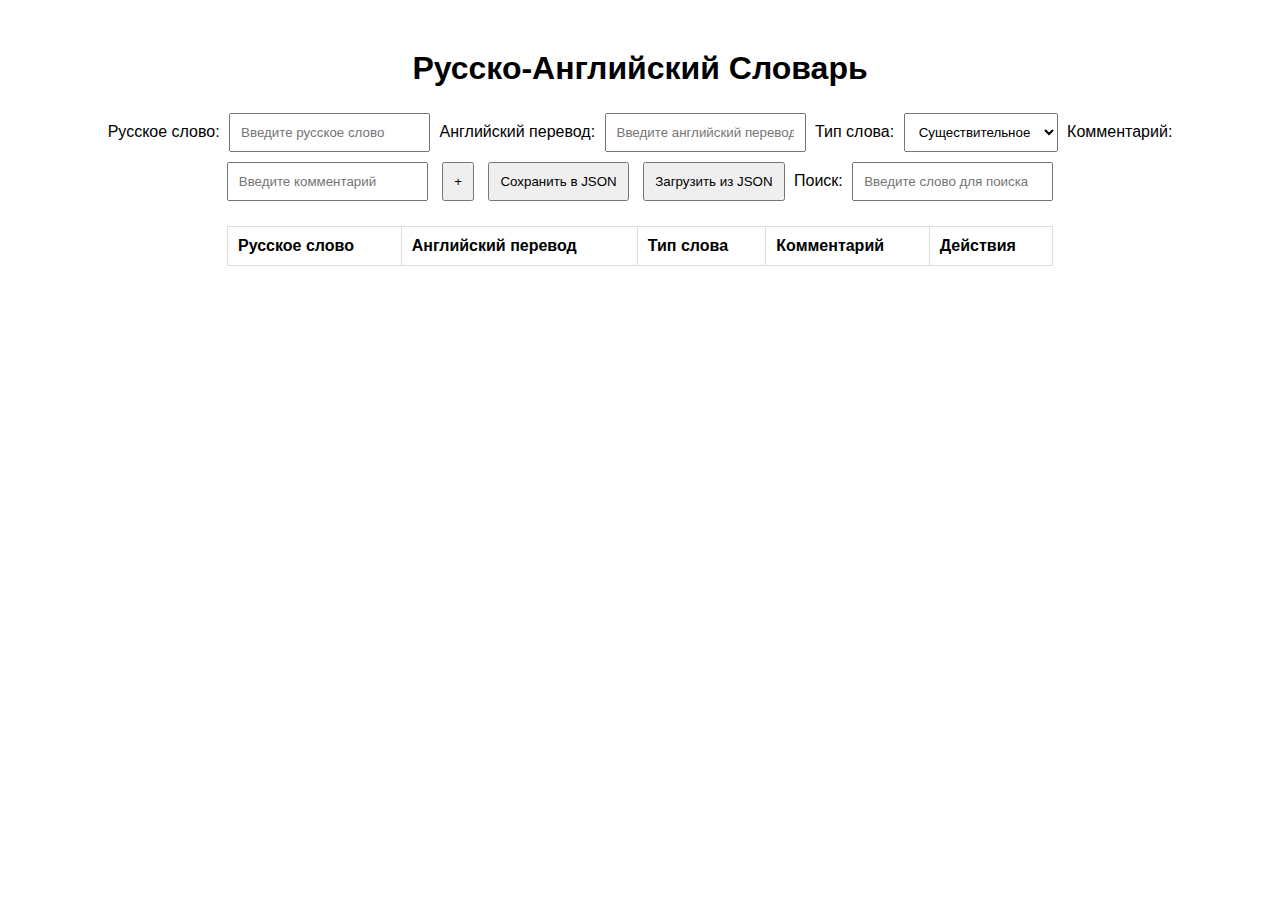
==== dic.html @ 02a62940 "Add files via upload" ====
<!DOCTYPE html>
<html lang="en">
<head>
    <meta charset="UTF-8">
    <meta name="viewport" content="width=device-width, initial-scale=1.0">
    <title>Русско-Английский Словарь</title>
    <style>
        body {
            font-family: 'Arial', sans-serif;
            text-align: center;
            margin: 50px;
        }

        input[type="text"], input[type="text"] {
            padding: 10px;
            margin: 5px;
        }

        select {
            padding: 10px;
            margin: 5px;
        }

        button {
            cursor: pointer;
            padding: 10px;
            margin: 5px;
        }

        table {
            width: 70%;
            margin: 20px auto;
            border-collapse: collapse;
        }

        th, td {
            border: 1px solid #ddd;
            padding: 10px;
            text-align: left;
        }

        .delete-button, .save-button, .edit-button {
            background-color: #4CAF50;
            color: white;
            border: none;
            padding: 5px 10px;
            text-align: center;
            text-decoration: none;
            display: inline-block;
            font-size: 14px;
            margin: 2px;
            cursor: pointer;
        }

        .editing-row {
            background-color: yellow;
        }

    </style>
</head>
<body>

    <h1>Русско-Английский Словарь</h1>

    <label for="russianWord">Русское слово:</label>
    <input type="text" id="russianWord" placeholder="Введите русское слово">
    
    <label for="englishTranslation">Английский перевод:</label>
    <input type="text" id="englishTranslation" placeholder="Введите английский перевод">

    <label for="wordType">Тип слова:</label>
    <select id="wordType">
        <option value="существительное">Существительное</option>
        <option value="прилагательное">Прилагательное</option>
        <option value="глагол">Глагол</option>
    </select>

    <label for="comment">Комментарий:</label>
    <input type="text" id="comment" placeholder="Введите комментарий">

    <button onclick="addWord()">+</button>
    <button onclick="saveDictionary()">Сохранить в JSON</button>
    <button onclick="loadDictionary()">Загрузить из JSON</button>

    <label for="searchInput">Поиск:</label>
    <input type="text" id="searchInput" oninput="searchWord()" placeholder="Введите слово для поиска">

    <table id="dictionary">
        <tr>
            <th onclick="sortDictionary('russian')">Русское слово</th>
            <th onclick="sortDictionary('english')">Английский перевод</th>
            <th onclick="sortDictionary('type')">Тип слова</th>
            <th onclick="sortDictionary('comment')">Комментарий</th>
            <th>Действия</th>
        </tr>
    </table>

    <script>
        let dictionary = [];

        function addWord() {
            const russianWordInput = document.getElementById('russianWord');
            const englishTranslationInput = document.getElementById('englishTranslation');
            const wordTypeSelect = document.getElementById('wordType');
            const commentInput = document.getElementById('comment');

            const russianWord = formatWord(russianWordInput.value.trim());
            const englishTranslation = formatWord(englishTranslationInput.value.trim());
            const wordType = formatWord(wordTypeSelect.value);
            const comment = commentInput.value.trim();

            if (russianWord !== '' || englishTranslation !== '') {
                dictionary.push({ russian: russianWord, english: englishTranslation, type: wordType, comment: comment });
                sortDictionary('russian');
                renderDictionary();
                russianWordInput.value = '';
                englishTranslationInput.value = '';
                wordTypeSelect.value = 'существительное';
                commentInput.value = '';
            }
        }

        function renderDictionary(filteredDictionary) {
            const table = document.getElementById('dictionary');
            table.innerHTML = '<tr><th onclick="sortDictionary(\'russian\')">Русское слово</th><th onclick="sortDictionary(\'english\')">Английский перевод</th><th onclick="sortDictionary(\'type\')">Тип слова</th><th onclick="sortDictionary(\'comment\')">Комментарий</th><th>Действия</th></tr>';

            const displayDictionary = filteredDictionary || dictionary;

            displayDictionary.forEach((entry, index) => {
                const row = table.insertRow();
                const cell1 = row.insertCell(0);
                const cell2 = row.insertCell(1);
                const cell3 = row.insertCell(2);
                const cell4 = row.insertCell(3);
                const cell5 = row.insertCell(4);

                const russianInput = createInput('text', entry.russian, true);
                const englishInput = createInput('text', entry.english, true);
                const typeInput = createInput('text', entry.type, true);
                const commentInput = createInput('text', entry.comment, true);

                cell1.appendChild(russianInput);
                cell2.appendChild(englishInput);
                cell3.appendChild(typeInput);
                cell4.appendChild(commentInput);

                const editButton = createButton('✎', 'edit-button', () => enableEdit(index));
                const deleteButton = createButton('❌', 'delete-button', () => deleteWord(index));

                cell5.appendChild(editButton);
                cell5.appendChild(deleteButton);
            });
        }

        function createInput(type, value, disabled) {
            const input = document.createElement('input');
            input.type = type;
            input.value = value;
            input.disabled = disabled;
            return input;
        }

        function createButton(text, className, clickHandler) {
            const button = document.createElement('button');
            button.innerText = text;
            button.classList.add(className);
            button.onclick = clickHandler;
            return button;
        }

        function sortDictionary(field) {
            dictionary.sort((a, b) => (a[field] > b[field]) ? 1 : -1);
            renderDictionary();
        }

        function searchWord() {
            const searchInput = document.getElementById('searchInput');
            const searchQuery = searchInput.value.trim().toLowerCase();

            const filteredDictionary = dictionary.filter(entry =>
                entry.russian.toLowerCase().includes(searchQuery) || 
                entry.english.toLowerCase().includes(searchQuery) ||
                entry.type.toLowerCase().includes(searchQuery) ||
                entry.comment.toLowerCase().includes(searchQuery)
            );

            renderDictionary(filteredDictionary);
        }

        function formatWord(word) {
            return word.charAt(0).toUpperCase() + word.slice(1).toLowerCase();
        }

        function deleteWord(index) {
            const confirmDelete = confirm('Вы уверены, что хотите удалить это слово?');

            if (confirmDelete) {
                dictionary.splice(index, 1);
                renderDictionary();
            }
        }

        function enableEdit(index) {
            const table = document.getElementById('dictionary');
            const row = table.rows[index + 1];

            row.classList.add('editing-row');

            for (let i = 0; i < row.cells.length - 1; i++) {
                const cell = row.cells[i];
                const input = cell.firstChild;
                input.disabled = false;
            }

            const editButton = row.cells[row.cells.length - 1].querySelector('.edit-button');
            editButton.innerText = '✔';
            editButton.classList.remove('edit-button');
            editButton.classList.add('save-button');
            editButton.onclick = () => saveEdit(index);
        }

        function saveEdit(index) {
            const table = document.getElementById('dictionary');
            const row = table.rows[index + 1];

            const russianInput = row.cells[0].firstChild;
            const englishInput = row.cells[1].firstChild;
            const typeInput = row.cells[2].firstChild;
            const commentInput = row.cells[3].firstChild;

            const editedRussian = formatWord(russianInput.value.trim());
            const editedEnglish = formatWord(englishInput.value.trim());
            const editedType = formatWord(typeInput.value.trim());
            const editedComment = commentInput.value.trim();

            dictionary[index] = { russian: editedRussian, english: editedEnglish, type: editedType, comment: editedComment };

            renderDictionary();
            row.classList.remove('editing-row');
        }

        function saveDictionary() {
            const jsonContent = JSON.stringify(dictionary, null, 2);
            const blob = new Blob([jsonContent], { type: 'application/json' });

            // Create a link element and trigger a click to download the file
            const a = document.createElement('a');
            a.href = URL.createObjectURL(blob);
            a.download = 'dictionary.json';
            document.body.appendChild(a);
            a.click();
            document.body.removeChild(a);
        }

        function loadDictionary() {
            const input = document.createElement('input');
            input.type = 'file';
            input.accept = '.json';
            input.addEventListener('change', handleFileSelect);
            input.click();
        }

        function handleFileSelect(event) {
            const file = event.target.files[0];

            if (file) {
                const reader = new FileReader();
                reader.onload = function (e) {
                    try {
                        const jsonData = JSON.parse(e.target.result);
                        if (Array.isArray(jsonData)) {
                            dictionary = jsonData;
                            renderDictionary();
                        } else {
                            alert('Некорректный формат файла.');
                        }
                    } catch (error) {
                        alert('Ошибка при чтении файла.');
                    }
                };
                reader.readAsText(file);
            }
        }
    </script>

</body>
</html>
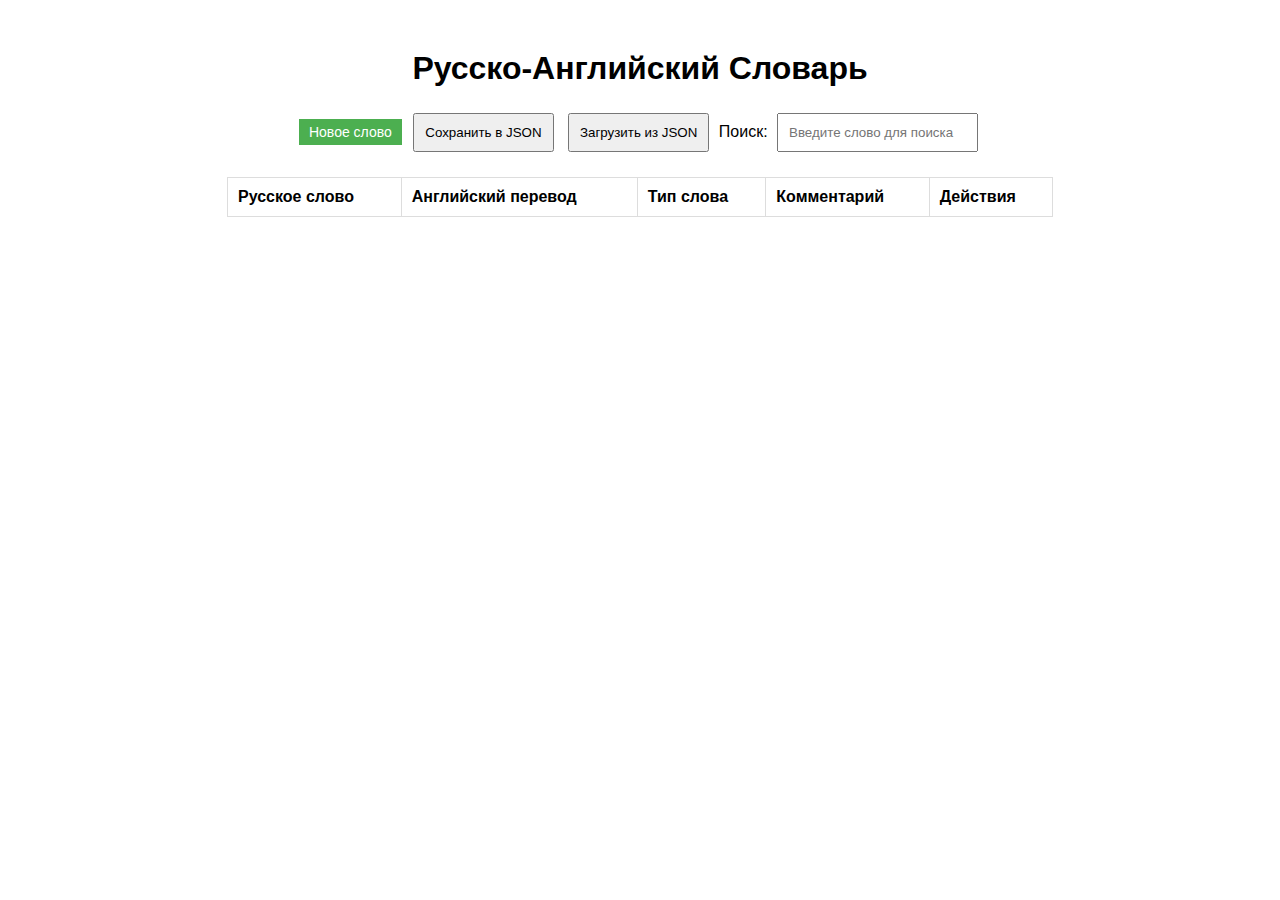
==== commit 25e9e292: "Update dic.html" ====
--- a/dic.html
+++ b/dic.html
@@ -1,5 +1,6 @@
 <!DOCTYPE html>
 <html lang="en">
+
 <head>
     <meta charset="UTF-8">
     <meta name="viewport" content="width=device-width, initial-scale=1.0">
@@ -11,7 +12,8 @@
             margin: 50px;
         }
 
-        input[type="text"], input[type="text"] {
+        input[type="text"],
+        input[type="text"] {
             padding: 10px;
             margin: 5px;
         }
@@ -33,13 +35,17 @@
             border-collapse: collapse;
         }
 
-        th, td {
+        th,
+        td {
             border: 1px solid #ddd;
             padding: 10px;
             text-align: left;
         }
 
-        .delete-button, .save-button, .edit-button {
+        .delete-button,
+        .save-button,
+        .edit-button,
+        .new-word-button {
             background-color: #4CAF50;
             color: white;
             border: none;
@@ -56,232 +62,277 @@
             background-color: yellow;
         }
 
+        .hidden {
+            display: none;
+        }
     </style>
 </head>
+
 <body>
 
     <h1>Русско-Английский Словарь</h1>
 
-    <label for="russianWord">Русское слово:</label>
-    <input type="text" id="russianWord" placeholder="Введите русское слово">
-    
-    <label for="englishTranslation">Английский перевод:</label>
-    <input type="text" id="englishTranslation" placeholder="Введите английский перевод">
-
-    <label for="wordType">Тип слова:</label>
-    <select id="wordType">
-        <option value="существительное">Существительное</option>
-        <option value="прилагательное">Прилагательное</option>
-        <option value="глагол">Глагол</option>
-    </select>
-
-    <label for="comment">Комментарий:</label>
-    <input type="text" id="comment" placeholder="Введите комментарий">
-
-    <button onclick="addWord()">+</button>
-    <button onclick="saveDictionary()">Сохранить в JSON</button>
-    <button onclick="loadDictionary()">Загрузить из JSON</button>
+    <button id="newWordButton" class="new-word-button">Новое слово</button>
+
+    <div id="wordForm" class="hidden">
+        <label for="russianWord">Русское слово:</label>
+        <input type="text" id="russianWord" placeholder="Введите русское слово">
+
+        <label for="englishTranslation">Английский перевод:</label>
+        <input type="text" id="englishTranslation" placeholder="Введите английский перевод">
+
+        <label for="wordType">Тип слова:</label>
+        <select id="wordType">
+            <option value="существительное">Существительное</option>
+            <option value="прилагательное">Прилагательное</option>
+            <option value="глагол">Глагол</option>
+        </select>
+
+        <label for="comment">Комментарий:</label>
+        <input type="text" id="comment" placeholder="Введите комментарий">
+
+        <button id="addButton">+</button>
+    </div>
+
+    <button id="saveButton">Сохранить в JSON</button>
+    <button id="loadButton">Загрузить из JSON</button>
 
     <label for="searchInput">Поиск:</label>
-    <input type="text" id="searchInput" oninput="searchWord()" placeholder="Введите слово для поиска">
+    <input type="text" id="searchInput" placeholder="Введите слово для поиска">
 
     <table id="dictionary">
         <tr>
-            <th onclick="sortDictionary('russian')">Русское слово</th>
-            <th onclick="sortDictionary('english')">Английский перевод</th>
-            <th onclick="sortDictionary('type')">Тип слова</th>
-            <th onclick="sortDictionary('comment')">Комментарий</th>
+            <th data-sort="russian">Русское слово</th>
+            <th data-sort="english">Английский перевод</th>
+            <th data-sort="type">Тип слова</th>
+            <th data-sort="comment">Комментарий</th>
             <th>Действия</th>
         </tr>
     </table>
 
     <script>
-        let dictionary = [];
-
-        function addWord() {
-            const russianWordInput = document.getElementById('russianWord');
-            const englishTranslationInput = document.getElementById('englishTranslation');
-            const wordTypeSelect = document.getElementById('wordType');
-            const commentInput = document.getElementById('comment');
-
-            const russianWord = formatWord(russianWordInput.value.trim());
-            const englishTranslation = formatWord(englishTranslationInput.value.trim());
-            const wordType = formatWord(wordTypeSelect.value);
-            const comment = commentInput.value.trim();
-
-            if (russianWord !== '' || englishTranslation !== '') {
-                dictionary.push({ russian: russianWord, english: englishTranslation, type: wordType, comment: comment });
-                sortDictionary('russian');
-                renderDictionary();
-                russianWordInput.value = '';
-                englishTranslationInput.value = '';
-                wordTypeSelect.value = 'существительное';
-                commentInput.value = '';
-            }
-        }
-
-        function renderDictionary(filteredDictionary) {
-            const table = document.getElementById('dictionary');
-            table.innerHTML = '<tr><th onclick="sortDictionary(\'russian\')">Русское слово</th><th onclick="sortDictionary(\'english\')">Английский перевод</th><th onclick="sortDictionary(\'type\')">Тип слова</th><th onclick="sortDictionary(\'comment\')">Комментарий</th><th>Действия</th></tr>';
-
-            const displayDictionary = filteredDictionary || dictionary;
-
-            displayDictionary.forEach((entry, index) => {
-                const row = table.insertRow();
-                const cell1 = row.insertCell(0);
-                const cell2 = row.insertCell(1);
-                const cell3 = row.insertCell(2);
-                const cell4 = row.insertCell(3);
-                const cell5 = row.insertCell(4);
-
-                const russianInput = createInput('text', entry.russian, true);
-                const englishInput = createInput('text', entry.english, true);
-                const typeInput = createInput('text', entry.type, true);
-                const commentInput = createInput('text', entry.comment, true);
-
-                cell1.appendChild(russianInput);
-                cell2.appendChild(englishInput);
-                cell3.appendChild(typeInput);
-                cell4.appendChild(commentInput);
-
-                const editButton = createButton('✎', 'edit-button', () => enableEdit(index));
-                const deleteButton = createButton('❌', 'delete-button', () => deleteWord(index));
-
-                cell5.appendChild(editButton);
-                cell5.appendChild(deleteButton);
-            });
-        }
-
-        function createInput(type, value, disabled) {
-            const input = document.createElement('input');
-            input.type = type;
-            input.value = value;
-            input.disabled = disabled;
-            return input;
-        }
-
-        function createButton(text, className, clickHandler) {
-            const button = document.createElement('button');
-            button.innerText = text;
-            button.classList.add(className);
-            button.onclick = clickHandler;
-            return button;
-        }
-
-        function sortDictionary(field) {
-            dictionary.sort((a, b) => (a[field] > b[field]) ? 1 : -1);
-            renderDictionary();
-        }
-
-        function searchWord() {
-            const searchInput = document.getElementById('searchInput');
-            const searchQuery = searchInput.value.trim().toLowerCase();
-
-            const filteredDictionary = dictionary.filter(entry =>
-                entry.russian.toLowerCase().includes(searchQuery) || 
-                entry.english.toLowerCase().includes(searchQuery) ||
-                entry.type.toLowerCase().includes(searchQuery) ||
-                entry.comment.toLowerCase().includes(searchQuery)
-            );
-
-            renderDictionary(filteredDictionary);
-        }
-
-        function formatWord(word) {
-            return word.charAt(0).toUpperCase() + word.slice(1).toLowerCase();
-        }
-
-        function deleteWord(index) {
-            const confirmDelete = confirm('Вы уверены, что хотите удалить это слово?');
-
-            if (confirmDelete) {
-                dictionary.splice(index, 1);
-                renderDictionary();
-            }
-        }
-
-        function enableEdit(index) {
-            const table = document.getElementById('dictionary');
-            const row = table.rows[index + 1];
-
-            row.classList.add('editing-row');
-
-            for (let i = 0; i < row.cells.length - 1; i++) {
-                const cell = row.cells[i];
-                const input = cell.firstChild;
-                input.disabled = false;
-            }
-
-            const editButton = row.cells[row.cells.length - 1].querySelector('.edit-button');
-            editButton.innerText = '✔';
-            editButton.classList.remove('edit-button');
-            editButton.classList.add('save-button');
-            editButton.onclick = () => saveEdit(index);
-        }
-
-        function saveEdit(index) {
-            const table = document.getElementById('dictionary');
-            const row = table.rows[index + 1];
-
-            const russianInput = row.cells[0].firstChild;
-            const englishInput = row.cells[1].firstChild;
-            const typeInput = row.cells[2].firstChild;
-            const commentInput = row.cells[3].firstChild;
-
-            const editedRussian = formatWord(russianInput.value.trim());
-            const editedEnglish = formatWord(englishInput.value.trim());
-            const editedType = formatWord(typeInput.value.trim());
-            const editedComment = commentInput.value.trim();
-
-            dictionary[index] = { russian: editedRussian, english: editedEnglish, type: editedType, comment: editedComment };
-
-            renderDictionary();
-            row.classList.remove('editing-row');
-        }
-
-        function saveDictionary() {
-            const jsonContent = JSON.stringify(dictionary, null, 2);
-            const blob = new Blob([jsonContent], { type: 'application/json' });
-
-            // Create a link element and trigger a click to download the file
-            const a = document.createElement('a');
-            a.href = URL.createObjectURL(blob);
-            a.download = 'dictionary.json';
-            document.body.appendChild(a);
-            a.click();
-            document.body.removeChild(a);
-        }
-
-        function loadDictionary() {
-            const input = document.createElement('input');
-            input.type = 'file';
-            input.accept = '.json';
-            input.addEventListener('change', handleFileSelect);
-            input.click();
-        }
-
-        function handleFileSelect(event) {
-            const file = event.target.files[0];
-
-            if (file) {
-                const reader = new FileReader();
-                reader.onload = function (e) {
-                    try {
-                        const jsonData = JSON.parse(e.target.result);
-                        if (Array.isArray(jsonData)) {
-                            dictionary = jsonData;
-                            renderDictionary();
-                        } else {
-                            alert('Некорректный формат файла.');
+        document.addEventListener('DOMContentLoaded', function () {
+            const dictionaryApp = {
+                dictionary: [],
+
+                init: function () {
+                    this.setupEventListeners();
+                    this.renderDictionary();
+                },
+
+                addWord: function () {
+                    const russianWordInput = document.getElementById('russianWord');
+                    const englishTranslationInput = document.getElementById('englishTranslation');
+                    const wordTypeSelect = document.getElementById('wordType');
+                    const commentInput = document.getElementById('comment');
+
+                    const russianWord = this.formatWord(russianWordInput.value.trim());
+                    const englishTranslation = this.formatWord(englishTranslationInput.value.trim());
+                    const wordType = this.formatWord(wordTypeSelect.value);
+                    const comment = commentInput.value.trim();
+
+                    if (russianWord !== '' || englishTranslation !== '') {
+                        this.dictionary.push({ russian: russianWord, english: englishTranslation, type: wordType, comment: comment });
+                        this.sortDictionary('russian');
+                        this.renderDictionary();
+                        russianWordInput.value = '';
+                        englishTranslationInput.value = '';
+                        wordTypeSelect.value = 'существительное';
+                        commentInput.value = '';
+                    }
+                },
+
+                renderDictionary: function (filteredDictionary) {
+                    const table = document.getElementById('dictionary');
+                    table.innerHTML = '<tr><th data-sort="russian">Русское слово</th><th data-sort="english">Английский перевод</th><th data-sort="type">Тип слова</th><th data-sort="comment">Комментарий</th><th>Действия</th></tr>';
+
+                    const displayDictionary = filteredDictionary || this.dictionary;
+
+                    displayDictionary.forEach((entry, index) => {
+                        const row = table.insertRow();
+                        this.createTableCell(row, this.createInput('text', entry.russian, true));
+                        this.createTableCell(row, this.createInput('text', entry.english, true));
+                        this.createTableCell(row, this.createInput('text', entry.type, true));
+                        this.createTableCell(row, this.createInput('text', entry.comment, true));
+
+                        const cell5 = row.insertCell(4);
+                        cell5.appendChild(this.createButton('✎', 'edit-button', () => this.enableEdit(index)));
+                        cell5.appendChild(this.createButton('❌', 'delete-button', () => this.deleteWord(index)));
+                    });
+                },
+
+                createInput: function (type, value, disabled) {
+                    const input = document.createElement('input');
+                    input.type = type;
+                    input.value = value;
+                    input.disabled = disabled;
+                    return input;
+                },
+
+                createButton: function (text, className, clickHandler) {
+                    const button = document.createElement('button');
+                    button.innerText = text;
+                    button.classList.add(className);
+                    button.onclick = clickHandler;
+                    return button;
+                },
+
+                createTableCell: function (row, element) {
+                    const cell = row.insertCell();
+                    cell.appendChild(element);
+                },
+
+                sortDictionary: function (field) {
+                    this.dictionary.sort((a, b) => (a[field] > b[field]) ? 1 : -1);
+                    this.renderDictionary();
+                },
+
+                searchWord: function () {
+                    const searchInput = document.getElementById('searchInput');
+                    const searchQuery = searchInput.value.trim().toLowerCase();
+
+                    const filteredDictionary = this.dictionary.filter(entry =>
+                        entry.russian.toLowerCase().includes(searchQuery) ||
+                        entry.english.toLowerCase().includes(searchQuery) ||
+                        entry.type.toLowerCase().includes(searchQuery) ||
+                        entry.comment.toLowerCase().includes(searchQuery)
+                    );
+
+                    this.renderDictionary(filteredDictionary);
+                },
+
+                formatWord: function (word) {
+                    return word.charAt(0).toUpperCase() + word.slice(1).toLowerCase();
+                },
+
+                deleteWord: function (index) {
+                    const confirmDelete = confirm('Вы уверены, что хотите удалить это слово?');
+
+                    if (confirmDelete) {
+                        this.dictionary.splice(index, 1);
+                        this.renderDictionary();
+                    }
+                },
+
+                enableEdit: function (index) {
+                    const table = document.getElementById('dictionary');
+                    const row = table.rows[index + 1];
+
+                    row.classList.add('editing-row');
+
+                    for (let i = 0; i < row.cells.length - 1; i++) {
+                        const cell = row.cells[i];
+                        const input = cell.firstChild;
+                        input.disabled = false;
+                    }
+
+                    const editButton = row.cells[row.cells.length - 1].querySelector('.edit-button');
+                    editButton.innerText = '✔';
+                    editButton.classList.remove('edit-button');
+                    editButton.classList.add('save-button');
+                    editButton.onclick = () => this.saveEdit(index);
+                },
+
+                saveEdit: function (index) {
+                    const table = document.getElementById('dictionary');
+                    const row = table.rows[index + 1];
+
+                    const russianInput = row.cells[0].firstChild;
+                    const englishInput = row.cells[1].firstChild;
+                    const typeInput = row.cells[2].firstChild;
+                    const commentInput = row.cells[3].firstChild;
+
+                    const editedRussian = this.formatWord(russianInput.value.trim());
+                    const editedEnglish = this.formatWord(englishInput.value.trim());
+                    const editedType = this.formatWord(typeInput.value.trim());
+                    const editedComment = commentInput.value.trim();
+
+                    this.dictionary[index] = { russian: editedRussian, english: editedEnglish, type: editedType, comment: editedComment };
+
+                    this.renderDictionary();
+                    row.classList.remove('editing-row');
+                },
+
+                saveDictionary: function () {
+                    const jsonContent = JSON.stringify(this.dictionary, null, 2);
+                    // Здесь отправляем данные на сервер, например, с помощью fetch или другого метода
+                    fetch('save-dictionary.php', {
+                        method: 'POST',
+                        headers: {
+                            'Content-Type': 'application/json'
+                        },
+                        body: jsonContent
+                    })
+                    .then(response => {
+                        if (!response.ok) {
+                            throw new Error('Ошибка сохранения данных.');
                         }
-                    } catch (error) {
-                        alert('Ошибка при чтении файла.');
+                        alert('Данные сохранены успешно.');
+                    })
+                    .catch(error => {
+                        console.error('Ошибка:', error);
+                    });
+                },
+
+                loadDictionary: function () {
+                    // Здесь отправляем запрос на сервер для получения данных
+                    fetch('load-dictionary.php')
+                    .then(response => {
+                        if (!response.ok) {
+                            throw new Error('Ошибка загрузки данных.');
+                        }
+                        return response.json();
+                    })
+                    .then(data => {
+                        this.dictionary = data;
+                        this.renderDictionary();
+                    })
+                    .catch(error => {
+                        console.error('Ошибка:', error);
+                    });
+                },
+
+                handleFileSelect: function (event) {
+                    const file = event.target.files[0];
+
+                    if (file) {
+                        const reader = new FileReader();
+                        reader.onload = (e) => {
+                            try {
+                                const jsonData = JSON.parse(e.target.result);
+                                if (Array.isArray(jsonData)) {
+                                    this.dictionary = jsonData;
+                                    this.renderDictionary();
+                                } else {
+                                    alert('Некорректный формат файла.');
+                                }
+                            } catch (error) {
+                                alert('Ошибка при чтении файла.');
+                            }
+                        };
+                        reader.readAsText(file);
                     }
-                };
-                reader.readAsText(file);
-            }
-        }
+                },
+
+                setupEventListeners: function () {
+                    document.getElementById('newWordButton').addEventListener('click', () => this.toggleWordForm());
+                    document.getElementById('addButton').addEventListener('click', () => this.addWord());
+                    document.getElementById('addButton').addEventListener('click', () => this.toggleWordForm());
+                    document.getElementById('saveButton').addEventListener('click', () => this.saveDictionary());
+                    document.getElementById('loadButton').addEventListener('click', () => this.loadDictionary());
+                    document.getElementById('searchInput').addEventListener('input', () => this.searchWord());
+                },
+
+                toggleWordForm: function () {
+                    const wordForm = document.getElementById('wordForm');
+                    wordForm.classList.toggle('hidden');
+                },
+            };
+
+            dictionaryApp.init();
+        });
     </script>
 
 </body>
+
 </html>
